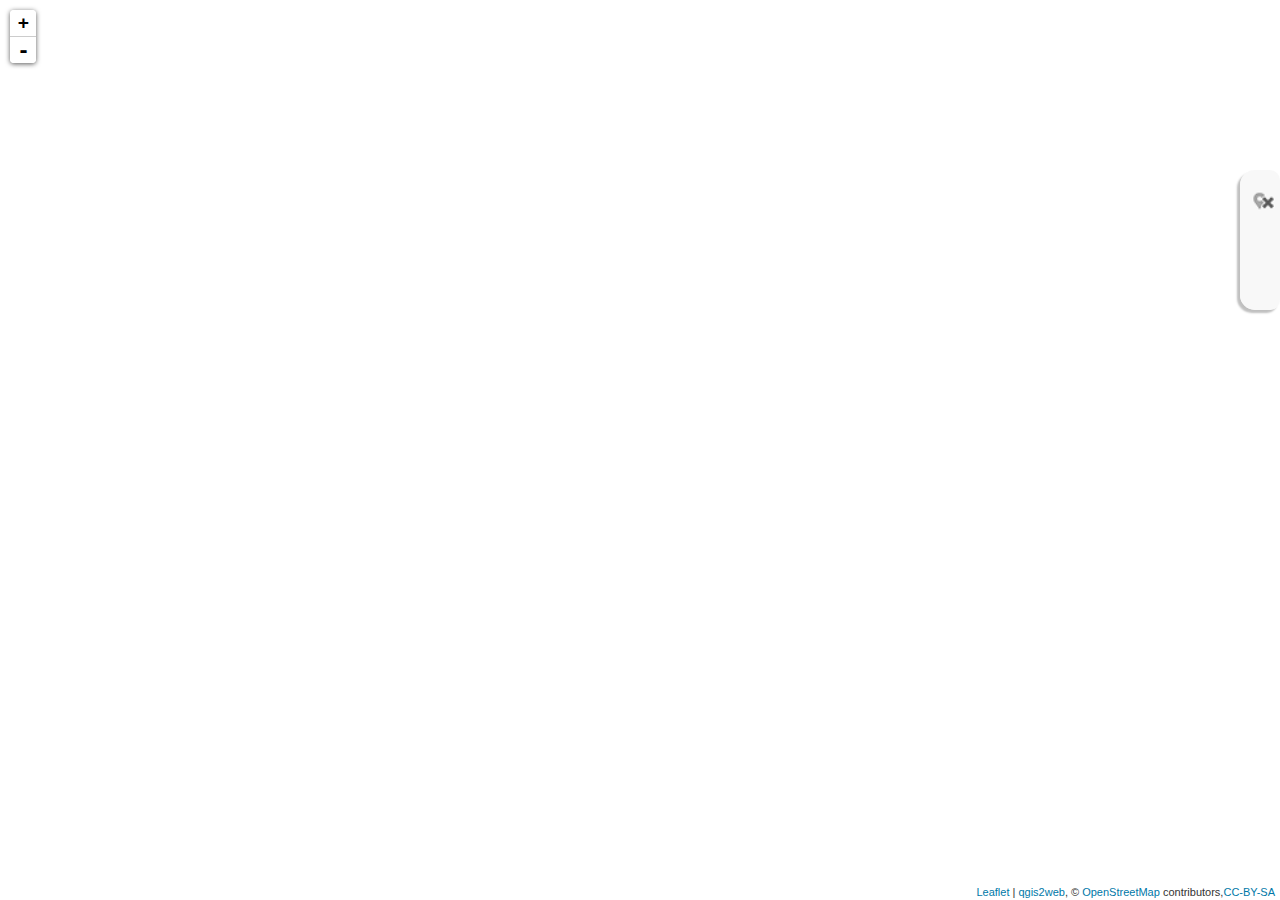
==== index.html @ 67e8fcd0 "First project files" ====
<!doctype html>
<html lang="en">
    <head>
        <meta charset="utf-8">
        <meta http-equiv="X-UA-Compatible" content="IE=edge">
        <meta name="viewport" content="initial-scale=1,user-scalable=no,maximum-scale=1,width=device-width">
        <meta name="mobile-web-app-capable" content="yes">
        <meta name="apple-mobile-web-app-capable" content="yes">
        <link rel="stylesheet" href="css/leaflet.css" />
        <link rel="stylesheet" type="text/css" href="css/qgis2web.css">
        <link rel="stylesheet" href="css/label.css" />
        <link rel="stylesheet" href="css/MarkerCluster.css" />
        <link rel="stylesheet" href="css/MarkerCluster.Default.css" />
        <link rel="stylesheet" href="http://k4r573n.github.io/leaflet-control-osm-geocoder/Control.OSMGeocoder.css" />
        <script src="js/leaflet.js"></script>
        <script src="js/OSMBuildings-Leaflet.js"></script>
        <script src="js/leaflet-hash.js"></script>
        <script src="js/label.js"></script>
        <script src="js/Autolinker.min.js"></script>
        <script src="http://k4r573n.github.io/leaflet-control-osm-geocoder/Control.OSMGeocoder.js"></script>
        <script src="js/leaflet.markercluster.js"></script>
        <style>
        html, body, #map {
            width: 100%;
            height: 100%;
            padding: 0;
            margin: 0;
        }
		
		.toolpanel{
			position:fixed;
			width:40px; 
			height: 140px; 
			right: 0px; 
			top: 170px;
			background-color: rgba(245,245,245, 0.75); 
			-moz-border-radius: 15px 10px 10px 15px;
			border-radius: 15px 10px 10px 15px; 
			text-align:center;
			box-shadow: rgba(0,0,0,.25) -3px 3px 2px 0;
		}
		
		.toolpanel ul {
			list-style: none;
			display: inline;
			position:relative;
			left: +10px;
		}
		
		img{
			width:23px;
		}

		.toolpanel .toolpanel_element {
			width: 23px; 
			height: 23px;
			border: 1px solid transparent;
			padding: 1px !important;
		} 

		.toolpanel .toolpanel_element:hover {
			background: #ddd;
			padding: 1px !important;
			border: 1px solid #ccc;
			right: 20px;
		}
        </style>
        <title></title>
    </head>
    <body>
        <div id="map">
        </div>
		<div class="toolpanel">
			<ul>
				<li id="addStartpoint" class="toolpanel_element"><a><img src="img/position.png"></a></li>
			</ul>
		</div>
        <script src="data/json_rolocalitatipunct0.js"></script>
        <script>
		var startLatitude=0.0, startLongitude=0.0;
		var geojsonLayer;
		var marker;
		
        L.ImageOverlay.include({
            getBounds: function () {
                return this._bounds;
            }
        });
        var map = L.map('map', {
            zoomControl:true, maxZoom:28, minZoom:1
        }).fitBounds([[45.7207636758,21.8295537761],[46.9872761191,25.0812428301]]);
        var hash = new L.Hash(map);
        map.attributionControl.addAttribution('<a href="https://github.com/tomchadwin/qgis2web" target="_blank">qgis2web</a>');
        var feature_group = new L.featureGroup([]);
        var bounds_group = new L.featureGroup([]);
        var raster_group = new L.LayerGroup([]);
        var basemap0 = L.tileLayer('http://{s}.tile.openstreetmap.org/{z}/{x}/{y}.png', {
            attribution: '&copy; <a href="http://openstreetmap.org">OpenStreetMap</a> contributors,<a href="http://creativecommons.org/licenses/by-sa/2.0/">CC-BY-SA</a>',
            maxZoom: 28
        });
        basemap0.addTo(map);
        var layerOrder = new Array();
        function stackLayers() {
            for (index = 0; index < layerOrder.length; index++) {
                map.removeLayer(layerOrder[index]);
                map.addLayer(layerOrder[index]);
            }
        }
        function restackLayers() {
            for (index = 0; index < layerOrder.length; index++) {
                layerOrder[index].bringToFront();
            }
        }
        layerControl = L.control.layers({},{},{collapsed:false});
        function pop_rolocalitatipunct0(feature, layer) {
            var popupContent = '<table><tr><th scope="row">natCode</th><td>' + (feature.properties['natCode'] !== null ? Autolinker.link(String(feature.properties['natCode'])) : '') + '</td></tr><tr><th scope="row">name</th><td>' + (feature.properties['name'] !== null ? Autolinker.link(String(feature.properties['name'])) : '') + '</td></tr><tr><th scope="row">countyId</th><td>' + (feature.properties['countyId'] !== null ? Autolinker.link(String(feature.properties['countyId'])) : '') + '</td></tr><tr><th scope="row">countyCode</th><td>' + (feature.properties['countyCode'] !== null ? Autolinker.link(String(feature.properties['countyCode'])) : '') + '</td></tr><tr><th scope="row">county</th><td>' + (feature.properties['county'] !== null ? Autolinker.link(String(feature.properties['county'])) : '') + '</td></tr><tr><th scope="row">countyMn</th><td>' + (feature.properties['countyMn'] !== null ? Autolinker.link(String(feature.properties['countyMn'])) : '') + '</td></tr><tr><th scope="row">regionId</th><td>' + (feature.properties['regionId'] !== null ? Autolinker.link(String(feature.properties['regionId'])) : '') + '</td></tr><tr><th scope="row">regionCode</th><td>' + (feature.properties['regionCode'] !== null ? Autolinker.link(String(feature.properties['regionCode'])) : '') + '</td></tr><tr><th scope="row">region</th><td>' + (feature.properties['region'] !== null ? Autolinker.link(String(feature.properties['region'])) : '') + '</td></tr><tr><th scope="row">pop2002</th><td>' + (feature.properties['pop2002'] !== null ? Autolinker.link(String(feature.properties['pop2002'])) : '') + '</td></tr><tr><th scope="row">rank</th><td>' + (feature.properties['rank'] !== null ? Autolinker.link(String(feature.properties['rank'])) : '') + '</td></tr><tr><th scope="row">type</th><td>' + (feature.properties['type'] !== null ? Autolinker.link(String(feature.properties['type'])) : '') + '</td></tr><tr><th scope="row">enviroType</th><td>' + (feature.properties['enviroType'] !== null ? Autolinker.link(String(feature.properties['enviroType'])) : '') + '</td></tr><tr><th scope="row">postalCode</th><td>' + (feature.properties['postalCode'] !== null ? Autolinker.link(String(feature.properties['postalCode'])) : '') + '</td></tr><tr><th scope="row">oldPostal</th><td>' + (feature.properties['oldPostal'] !== null ? Autolinker.link(String(feature.properties['oldPostal'])) : '') + '</td></tr><tr><th scope="row">sortCode</th><td>' + (feature.properties['sortCode'] !== null ? Autolinker.link(String(feature.properties['sortCode'])) : '') + '</td></tr><tr><th scope="row">supCode</th><td>' + (feature.properties['supCode'] !== null ? Autolinker.link(String(feature.properties['supCode'])) : '') + '</td></tr><tr><th scope="row">nameSup</th><td>' + (feature.properties['nameSup'] !== null ? Autolinker.link(String(feature.properties['nameSup'])) : '') + '</td></tr><tr><th scope="row">ghost</th><td>' + (feature.properties['ghost'] !== null ? Autolinker.link(String(feature.properties['ghost'])) : '') + '</tr><tr><th scope="row">Route: </th></td><td><button onclick="getRoute('+feature.geometry.coordinates[0]+','+feature.geometry.coordinates[1]+')">Route Me!</button></td></tr></table>';
            layer.bindPopup(popupContent);
        }
		
		function decodePolyline(str, precision) {
			var index = 0,
			lat = 0,
			lng = 0,
			coordinates = [],
			shift = 0,
			result = 0,
			byte = null,
			latitude_change,
			longitude_change,
			factor = Math.pow(10, precision || 5);

			// Coordinates have variable length when encoded, so just keep
			// track of whether we've hit the end of the string. In each
			// loop iteration, a single coordinate is decoded.
			while (index < str.length) {

				// Reset shift, result, and byte
				byte = null;
				shift = 0;
				result = 0;

				do {
					byte = str.charCodeAt(index++) - 63;
					result |= (byte & 0x1f) << shift;
					shift += 5;
				} while (byte >= 0x20);

				latitude_change = ((result & 1) ? ~(result >> 1) : (result >> 1));

				shift = result = 0;

				do {
					byte = str.charCodeAt(index++) - 63;
					result |= (byte & 0x1f) << shift;
					shift += 5;
				} while (byte >= 0x20);

				longitude_change = ((result & 1) ? ~(result >> 1) : (result >> 1));

				lat += latitude_change;
				lng += longitude_change;

				coordinates.push([lat / factor*0.1, lng / factor*0.1]);
			}

			return coordinates;
		};

		function polylineToGeoJSON(str, precision) {
			var coords = decodePolyline(str, precision);
			return {
				type: 'LineString',
				coordinates: flipped(coords)
			};
		};

		function flipped(coords) {
			var flipped = [];
			for (var i = 0; i < coords.length; i++) {
				flipped.push(coords[i].slice().reverse());
			}
			return flipped;
		}
		
		function onMapClick(e) {
			if (marker!=null){
				map.removeLayer(marker);
			};
			marker = new L.marker(e.latlng, {draggable:'true'});
			marker.on('dragend', function(event){
				marker = event.target;
				var position = marker.getLatLng();
				marker.setLatLng(new L.LatLng(position.lat, position.lng),{draggable:'true'});
				map.panTo(new L.LatLng(position.lat, position.lng));
			});
			startLatitude=e.latlng.lat;
			startLongitude=e.latlng.lng;
			map.addLayer(marker);
		};

		map.on('click', onMapClick);
		
		function getRoute(finishLongitude, finishLatitiude){
			if (startLatitude==0){
				alert('Please click on the map to set start position')
			}else{
				console.log(geojsonLayer);
				if (geojsonLayer!=null){
					map.removeLayer(geojsonLayer)
				};
				var requestURL='http://router.project-osrm.org/viaroute?loc='+startLatitude+','+startLongitude+'&loc='+finishLatitiude+','+finishLongitude+'&instructions=false';
				var xmlHttp = new XMLHttpRequest();
				xmlHttp.open( "GET", requestURL, false );
				xmlHttp.send( null );
				var parsedData = JSON.parse(xmlHttp.response);
				var geoJSON=polylineToGeoJSON(parsedData.route_geometry);
				alert(parsedData.route_summary.total_distance/1000);
				geojsonLayer=L.geoJson(geoJSON).addTo(map);
			}
		}

        function doStylerolocalitatipunct0() {
            return {
                radius: 2.2,
                fillColor: '#e31a1c',
                color: '#000000',
                weight: 2.4,
                opacity: 1.0,
                dashArray: '',
                lineCap: 'butt',
                lineJoin: 'miter',
                fillOpacity: 1.0
            }
        }
		
        function doPointToLayerrolocalitatipunct0(feature, latlng) {
            return L.marker(latlng)
        }
        var json_rolocalitatipunct0JSON = new L.geoJson(json_rolocalitatipunct0, {
            onEachFeature: pop_rolocalitatipunct0, 
            pointToLayer: doPointToLayerrolocalitatipunct0
            });
        var cluster_grouprolocalitatipunct0JSON = new L.MarkerClusterGroup({showCoverageOnHover: false});
        cluster_grouprolocalitatipunct0JSON.addLayer(json_rolocalitatipunct0JSON);

        layerOrder[layerOrder.length] = cluster_grouprolocalitatipunct0JSON;

        bounds_group.addLayer(json_rolocalitatipunct0JSON);
        cluster_grouprolocalitatipunct0JSON.addTo(map);
        raster_group.addTo(map);
        feature_group.addTo(map);
        var osmGeocoder = new L.Control.OSMGeocoder({
            collapsed: false,
            position: 'topright',
            text: 'Search',
        });
        osmGeocoder.addTo(map);
        map.locate({setView: true, maxZoom: 16});
        function onLocationFound(e) {
            var radius = e.accuracy / 2;
            L.marker(e.latlng).addTo(map)
            .bindPopup("You are within " + radius + " meters from this point")
            .openPopup();
            L.circle(e.latlng, radius).addTo(map);
        }
        map.on('locationfound', onLocationFound);
        L.control.scale({options: {position: 'bottomleft', maxWidth: 100, metric: true, imperial: false, updateWhenIdle: false}}).addTo(map);
        stackLayers();
        map.on('overlayadd', restackLayers);
        </script>
    </body>
</html>
---- css/leaflet.css ----
/* required styles */

.leaflet-map-pane,
.leaflet-tile,
.leaflet-marker-icon,
.leaflet-marker-shadow,
.leaflet-tile-pane,
.leaflet-tile-container,
.leaflet-overlay-pane,
.leaflet-shadow-pane,
.leaflet-marker-pane,
.leaflet-popup-pane,
.leaflet-overlay-pane svg,
.leaflet-zoom-box,
.leaflet-image-layer,
.leaflet-layer {
	position: absolute;
	left: 0;
	top: 0;
	}
.leaflet-container {
	overflow: hidden;
	-ms-touch-action: none;
	touch-action: none;
	}
.leaflet-tile,
.leaflet-marker-icon,
.leaflet-marker-shadow {
	-webkit-user-select: none;
	   -moz-user-select: none;
	        user-select: none;
	-webkit-user-drag: none;
	}
.leaflet-marker-icon,
.leaflet-marker-shadow {
	display: block;
	}
/* map is broken in FF if you have max-width: 100% on tiles */
.leaflet-container img {
	max-width: none !important;
	}
/* stupid Android 2 doesn't understand "max-width: none" properly */
.leaflet-container img.leaflet-image-layer {
	max-width: 15000px !important;
	}
.leaflet-tile {
	filter: inherit;
	visibility: hidden;
	}
.leaflet-tile-loaded {
	visibility: inherit;
	}
.leaflet-zoom-box {
	width: 0;
	height: 0;
	}
/* workaround for https://bugzilla.mozilla.org/show_bug.cgi?id=888319 */
.leaflet-overlay-pane svg {
	-moz-user-select: none;
	}

.leaflet-tile-pane    { z-index: 2; }
.leaflet-objects-pane { z-index: 3; }
.leaflet-overlay-pane { z-index: 4; }
.leaflet-shadow-pane  { z-index: 5; }
.leaflet-marker-pane  { z-index: 6; }
.leaflet-popup-pane   { z-index: 7; }

.leaflet-vml-shape {
	width: 1px;
	height: 1px;
	}
.lvml {
	behavior: url(#default#VML);
	display: inline-block;
	position: absolute;
	}


/* control positioning */

.leaflet-control {
	position: relative;
	z-index: 7;
	pointer-events: auto;
	}
.leaflet-top,
.leaflet-bottom {
	position: absolute;
	z-index: 1000;
	pointer-events: none;
	}
.leaflet-top {
	top: 0;
	}
.leaflet-right {
	right: 0;
	}
.leaflet-bottom {
	bottom: 0;
	}
.leaflet-left {
	left: 0;
	}
.leaflet-control {
	float: left;
	clear: both;
	}
.leaflet-right .leaflet-control {
	float: right;
	}
.leaflet-top .leaflet-control {
	margin-top: 10px;
	}
.leaflet-bottom .leaflet-control {
	margin-bottom: 10px;
	}
.leaflet-left .leaflet-control {
	margin-left: 10px;
	}
.leaflet-right .leaflet-control {
	margin-right: 10px;
	}


/* zoom and fade animations */

.leaflet-fade-anim .leaflet-tile,
.leaflet-fade-anim .leaflet-popup {
	opacity: 0;
	-webkit-transition: opacity 0.2s linear;
	   -moz-transition: opacity 0.2s linear;
	     -o-transition: opacity 0.2s linear;
	        transition: opacity 0.2s linear;
	}
.leaflet-fade-anim .leaflet-tile-loaded,
.leaflet-fade-anim .leaflet-map-pane .leaflet-popup {
	opacity: 1;
	}

.leaflet-zoom-anim .leaflet-zoom-animated {
	-webkit-transition: -webkit-transform 0.25s cubic-bezier(0,0,0.25,1);
	   -moz-transition:    -moz-transform 0.25s cubic-bezier(0,0,0.25,1);
	     -o-transition:      -o-transform 0.25s cubic-bezier(0,0,0.25,1);
	        transition:         transform 0.25s cubic-bezier(0,0,0.25,1);
	}
.leaflet-zoom-anim .leaflet-tile,
.leaflet-pan-anim .leaflet-tile,
.leaflet-touching .leaflet-zoom-animated {
	-webkit-transition: none;
	   -moz-transition: none;
	     -o-transition: none;
	        transition: none;
	}

.leaflet-zoom-anim .leaflet-zoom-hide {
	visibility: hidden;
	}


/* cursors */

.leaflet-clickable {
	cursor: pointer;
	}
.leaflet-container {
	cursor: -webkit-grab;
	cursor:    -moz-grab;
	}
.leaflet-popup-pane,
.leaflet-control {
	cursor: auto;
	}
.leaflet-dragging .leaflet-container,
.leaflet-dragging .leaflet-clickable {
	cursor: move;
	cursor: -webkit-grabbing;
	cursor:    -moz-grabbing;
	}


/* visual tweaks */

.leaflet-container {
	background: #ddd;
	outline: 0;
	}
.leaflet-container a {
	color: #0078A8;
	}
.leaflet-container a.leaflet-active {
	outline: 2px solid orange;
	}
.leaflet-zoom-box {
	border: 2px dotted #38f;
	background: rgba(255,255,255,0.5);
	}


/* general typography */
.leaflet-container {
	font: 12px/1.5 "Helvetica Neue", Arial, Helvetica, sans-serif;
	}


/* general toolbar styles */

.leaflet-bar {
	box-shadow: 0 1px 5px rgba(0,0,0,0.65);
	border-radius: 4px;
	}
.leaflet-bar a,
.leaflet-bar a:hover {
	background-color: #fff;
	border-bottom: 1px solid #ccc;
	width: 26px;
	height: 26px;
	line-height: 26px;
	display: block;
	text-align: center;
	text-decoration: none;
	color: black;
	}
.leaflet-bar a,
.leaflet-control-layers-toggle {
	background-position: 50% 50%;
	background-repeat: no-repeat;
	display: block;
	}
.leaflet-bar a:hover {
	background-color: #f4f4f4;
	}
.leaflet-bar a:first-child {
	border-top-left-radius: 4px;
	border-top-right-radius: 4px;
	}
.leaflet-bar a:last-child {
	border-bottom-left-radius: 4px;
	border-bottom-right-radius: 4px;
	border-bottom: none;
	}
.leaflet-bar a.leaflet-disabled {
	cursor: default;
	background-color: #f4f4f4;
	color: #bbb;
	}

.leaflet-touch .leaflet-bar a {
	width: 30px;
	height: 30px;
	line-height: 30px;
	}


/* zoom control */

.leaflet-control-zoom-in,
.leaflet-control-zoom-out {
	font: bold 18px 'Lucida Console', Monaco, monospace;
	text-indent: 1px;
	}
.leaflet-control-zoom-out {
	font-size: 20px;
	}

.leaflet-touch .leaflet-control-zoom-in {
	font-size: 22px;
	}
.leaflet-touch .leaflet-control-zoom-out {
	font-size: 24px;
	}


/* layers control */

.leaflet-control-layers {
	box-shadow: 0 1px 5px rgba(0,0,0,0.4);
	background: #fff;
	border-radius: 5px;
	}
.leaflet-control-layers-toggle {
	background-image: url(images/layers.png);
	width: 36px;
	height: 36px;
	}
.leaflet-retina .leaflet-control-layers-toggle {
	background-image: url(images/layers-2x.png);
	background-size: 26px 26px;
	}
.leaflet-touch .leaflet-control-layers-toggle {
	width: 44px;
	height: 44px;
	}
.leaflet-control-layers .leaflet-control-layers-list,
.leaflet-control-layers-expanded .leaflet-control-layers-toggle {
	display: none;
	}
.leaflet-control-layers-expanded .leaflet-control-layers-list {
	display: block;
	position: relative;
	}
.leaflet-control-layers-expanded {
	padding: 6px 10px 6px 6px;
	color: #333;
	background: #fff;
	}
.leaflet-control-layers-selector {
	margin-top: 2px;
	position: relative;
	top: 1px;
	}
.leaflet-control-layers label {
	display: block;
	}
.leaflet-control-layers-separator {
	height: 0;
	border-top: 1px solid #ddd;
	margin: 5px -10px 5px -6px;
	}


/* attribution and scale controls */

.leaflet-container .leaflet-control-attribution {
	background: #fff;
	background: rgba(255, 255, 255, 0.7);
	margin: 0;
	}
.leaflet-control-attribution,
.leaflet-control-scale-line {
	padding: 0 5px;
	color: #333;
	}
.leaflet-control-attribution a {
	text-decoration: none;
	}
.leaflet-control-attribution a:hover {
	text-decoration: underline;
	}
.leaflet-container .leaflet-control-attribution,
.leaflet-container .leaflet-control-scale {
	font-size: 11px;
	}
.leaflet-left .leaflet-control-scale {
	margin-left: 5px;
	}
.leaflet-bottom .leaflet-control-scale {
	margin-bottom: 5px;
	}
.leaflet-control-scale-line {
	border: 2px solid #777;
	border-top: none;
	line-height: 1.1;
	padding: 2px 5px 1px;
	font-size: 11px;
	white-space: nowrap;
	overflow: hidden;
	-moz-box-sizing: content-box;
	     box-sizing: content-box;

	background: #fff;
	background: rgba(255, 255, 255, 0.5);
	}
.leaflet-control-scale-line:not(:first-child) {
	border-top: 2px solid #777;
	border-bottom: none;
	margin-top: -2px;
	}
.leaflet-control-scale-line:not(:first-child):not(:last-child) {
	border-bottom: 2px solid #777;
	}

.leaflet-touch .leaflet-control-attribution,
.leaflet-touch .leaflet-control-layers,
.leaflet-touch .leaflet-bar {
	box-shadow: none;
	}
.leaflet-touch .leaflet-control-layers,
.leaflet-touch .leaflet-bar {
	border: 2px solid rgba(0,0,0,0.2);
	background-clip: padding-box;
	}


/* popup */

.leaflet-popup {
	position: absolute;
	text-align: center;
	}
.leaflet-popup-content-wrapper {
	padding: 1px;
	text-align: left;
	border-radius: 12px;
	}
.leaflet-popup-content {
	margin: 13px 19px;
	line-height: 1.4;
	}
.leaflet-popup-content p {
	margin: 18px 0;
	}
.leaflet-popup-tip-container {
	margin: 0 auto;
	width: 40px;
	height: 20px;
	position: relative;
	overflow: hidden;
	}
.leaflet-popup-tip {
	width: 17px;
	height: 17px;
	padding: 1px;

	margin: -10px auto 0;

	-webkit-transform: rotate(45deg);
	   -moz-transform: rotate(45deg);
	    -ms-transform: rotate(45deg);
	     -o-transform: rotate(45deg);
	        transform: rotate(45deg);
	}
.leaflet-popup-content-wrapper,
.leaflet-popup-tip {
	background: white;

	box-shadow: 0 3px 14px rgba(0,0,0,0.4);
	}
.leaflet-container a.leaflet-popup-close-button {
	position: absolute;
	top: 0;
	right: 0;
	padding: 4px 4px 0 0;
	text-align: center;
	width: 18px;
	height: 14px;
	font: 16px/14px Tahoma, Verdana, sans-serif;
	color: #c3c3c3;
	text-decoration: none;
	font-weight: bold;
	background: transparent;
	}
.leaflet-container a.leaflet-popup-close-button:hover {
	color: #999;
	}
.leaflet-popup-scrolled {
	overflow: auto;
	border-bottom: 1px solid #ddd;
	border-top: 1px solid #ddd;
	}

.leaflet-oldie .leaflet-popup-content-wrapper {
	zoom: 1;
	}
.leaflet-oldie .leaflet-popup-tip {
	width: 24px;
	margin: 0 auto;

	-ms-filter: "progid:DXImageTransform.Microsoft.Matrix(M11=0.70710678, M12=0.70710678, M21=-0.70710678, M22=0.70710678)";
	filter: progid:DXImageTransform.Microsoft.Matrix(M11=0.70710678, M12=0.70710678, M21=-0.70710678, M22=0.70710678);
	}
.leaflet-oldie .leaflet-popup-tip-container {
	margin-top: -1px;
	}

.leaflet-oldie .leaflet-control-zoom,
.leaflet-oldie .leaflet-control-layers,
.leaflet-oldie .leaflet-popup-content-wrapper,
.leaflet-oldie .leaflet-popup-tip {
	border: 1px solid #999;
	}


/* div icon */

.leaflet-div-icon {
	background: #fff;
	border: 1px solid #666;
	}
---- css/qgis2web.css ----
#map {
    background-color: #ffffff
}
th {
    text-align: left;
    vertical-align: top;
}
.info {
    padding: 6px 8px;
    font: 14px/16px Arial, Helvetica, sans-serif;
    background: white;
    background: rgba(255,255,255,0.8);
    box-shadow: 0 0 15px rgba(0,0,0,0.2);
    border-radius: 5px;
}
.info h2 {
    margin: 0 0 5px;
    color: #777;
}
.leaflet-container {
    background: #fff;
}
---- css/label.css ----
.leaflet-label {
	/*background: rgb(235, 235, 235);
	background: rgba(235, 235, 235, 0.81);*/
	background-clip: padding-box;
	border-color: #777;
	border-color: rgba(0,0,0,0);
	border-radius: 4px;
	border-style: solid;
	border-width: 4px;
	color: #111;
	display: block;
	font: 10px/18px "Helvetica Neue", Arial, Helvetica, sans-serif;
	padding: 1px 1px;
	position: absolute;
	-webkit-user-select: none;
	   -moz-user-select: none;
	    -ms-user-select: none;
	        user-select: none;
	pointer-events: none;
	white-space: nowrap;
	z-index: 0;
}

.leaflet-label.leaflet-clickable {
	cursor: pointer;
}

.leaflet-label:before,
.leaflet-label:after {
	border-top: 6px solid transparent;
	border-bottom: 6px solid transparent;
	content: none;
	position: absolute;
	top: 5px;
}

.leaflet-label:before {
	border-right: 6px solid black;
	border-right-color: inherit;
	left: -10px;
}

.leaflet-label:after {
	border-left: 6px solid black;
	border-left-color: inherit;
	right: -10px;
}

.leaflet-label-right:before,
.leaflet-label-left:after {
	content: "";
}
---- css/MarkerCluster.css ----
.leaflet-cluster-anim .leaflet-marker-icon, .leaflet-cluster-anim .leaflet-marker-shadow {
	-webkit-transition: -webkit-transform 0.3s ease-out, opacity 0.3s ease-in;
	-moz-transition: -moz-transform 0.3s ease-out, opacity 0.3s ease-in;
	-o-transition: -o-transform 0.3s ease-out, opacity 0.3s ease-in;
	transition: transform 0.3s ease-out, opacity 0.3s ease-in;
	}
---- css/MarkerCluster.Default.css ----
.marker-cluster-small {
	background-color: rgba(181, 226, 140, 0.6);
	}
.marker-cluster-small div {
	background-color: rgba(110, 204, 57, 0.6);
	}

.marker-cluster-medium {
	background-color: rgba(241, 211, 87, 0.6);
	}
.marker-cluster-medium div {
	background-color: rgba(240, 194, 12, 0.6);
	}

.marker-cluster-large {
	background-color: rgba(253, 156, 115, 0.6);
	}
.marker-cluster-large div {
	background-color: rgba(241, 128, 23, 0.6);
	}

	/* IE 6-8 fallback colors */
.leaflet-oldie .marker-cluster-small {
	background-color: rgb(181, 226, 140);
	}
.leaflet-oldie .marker-cluster-small div {
	background-color: rgb(110, 204, 57);
	}

.leaflet-oldie .marker-cluster-medium {
	background-color: rgb(241, 211, 87);
	}
.leaflet-oldie .marker-cluster-medium div {
	background-color: rgb(240, 194, 12);
	}

.leaflet-oldie .marker-cluster-large {
	background-color: rgb(253, 156, 115);
	}
.leaflet-oldie .marker-cluster-large div {
	background-color: rgb(241, 128, 23);
}

.marker-cluster {
	background-clip: padding-box;
	border-radius: 20px;
	}
.marker-cluster div {
	width: 30px;
	height: 30px;
	margin-left: 5px;
	margin-top: 5px;

	text-align: center;
	border-radius: 15px;
	font: 12px "Helvetica Neue", Arial, Helvetica, sans-serif;
	}
.marker-cluster span {
	line-height: 30px;
	}
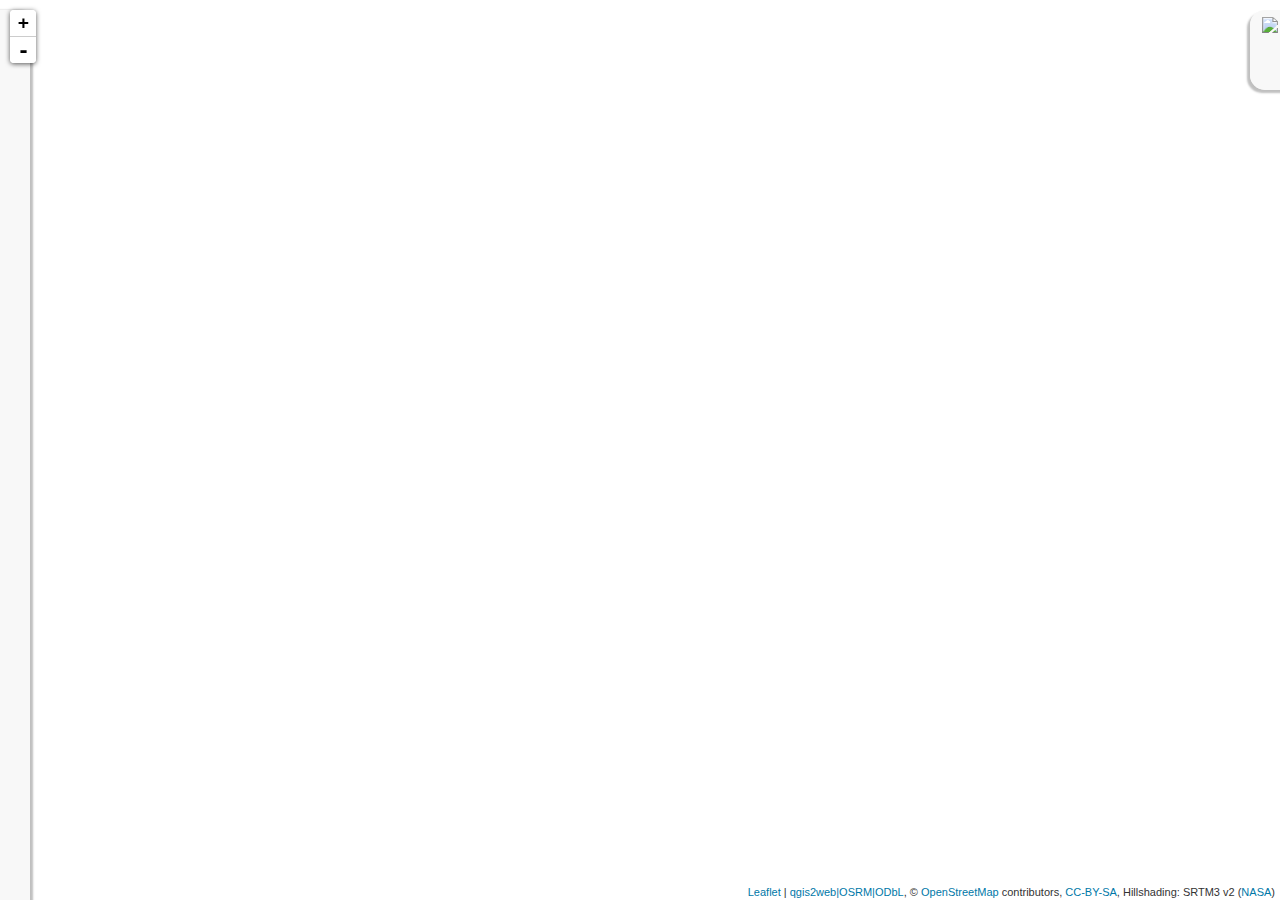
==== commit 90e4d47b: "Event panel and geocoder" ====
--- a/index.html
+++ b/index.html
@@ -11,75 +11,43 @@
         <link rel="stylesheet" href="css/label.css" />
         <link rel="stylesheet" href="css/MarkerCluster.css" />
         <link rel="stylesheet" href="css/MarkerCluster.Default.css" />
-        <link rel="stylesheet" href="http://k4r573n.github.io/leaflet-control-osm-geocoder/Control.OSMGeocoder.css" />
+		<link rel="stylesheet" href="css/Leaflet.vector-markers.css">
+		<link rel="stylesheet" href="css/map.css">		
+		<link rel="stylesheet" href="https://maxcdn.bootstrapcdn.com/font-awesome/4.6.1/css/font-awesome.min.css">
+        <!-- <link rel="stylesheet" href="http://k4r573n.github.io/leaflet-control-osm-geocoder/Control.OSMGeocoder.css" /> -->
         <script src="js/leaflet.js"></script>
         <script src="js/OSMBuildings-Leaflet.js"></script>
         <script src="js/leaflet-hash.js"></script>
         <script src="js/label.js"></script>
         <script src="js/Autolinker.min.js"></script>
-        <script src="http://k4r573n.github.io/leaflet-control-osm-geocoder/Control.OSMGeocoder.js"></script>
+        <script src="js/Control.OSMGeocoder.js"></script>
         <script src="js/leaflet.markercluster.js"></script>
+		<script src="js/leaflet.vector-markers.js"></script>
+		<script src="http://ajax.googleapis.com/ajax/libs/jquery/1.7.1/jquery.min.js" type="text/javascript"></script>
+		<script src="http://code.jquery.com/ui/1.8.18/jquery-ui.min.js" type="text/javascript"></script>	
+		<link rel="stylesheet" href="http://code.jquery.com/ui/1.8.18/themes/base/jquery-ui.css" type="text/css" media="all" />
+		<script src="js/jquery-ui-messageBox.js"></script>
+		
         <style>
-        html, body, #map {
-            width: 100%;
-            height: 100%;
-            padding: 0;
-            margin: 0;
-        }
-		
-		.toolpanel{
-			position:fixed;
-			width:40px; 
-			height: 140px; 
-			right: 0px; 
-			top: 170px;
-			background-color: rgba(245,245,245, 0.75); 
-			-moz-border-radius: 15px 10px 10px 15px;
-			border-radius: 15px 10px 10px 15px; 
-			text-align:center;
-			box-shadow: rgba(0,0,0,.25) -3px 3px 2px 0;
-		}
-		
-		.toolpanel ul {
-			list-style: none;
-			display: inline;
-			position:relative;
-			left: +10px;
-		}
-		
-		img{
-			width:23px;
-		}
-
-		.toolpanel .toolpanel_element {
-			width: 23px; 
-			height: 23px;
-			border: 1px solid transparent;
-			padding: 1px !important;
-		} 
-
-		.toolpanel .toolpanel_element:hover {
-			background: #ddd;
-			padding: 1px !important;
-			border: 1px solid #ccc;
-			right: 20px;
-		}
+
         </style>
         <title></title>
     </head>
     <body>
-        <div id="map">
-        </div>
-		<div class="toolpanel">
-			<ul>
-				<li id="addStartpoint" class="toolpanel_element"><a><img src="img/position.png"></a></li>
-			</ul>
+        <div id="map"></div>
+		<div class="search_panel" id="search_panel">
+			<a href="javascript:void(0);" id="search_slider" class="search_slider show"><img src="img/Search.png"></a>
+			<p id="developer_text" class="developer_text"></p>
+			<input href="javascript:void(0);" class="search_event" id="search_event">
+			<br>
 		</div>
+		<div class="event_panel" id="event_panel">
         <script src="data/json_rolocalitatipunct0.js"></script>
         <script>
 		var startLatitude=0.0, startLongitude=0.0;
 		var geojsonLayer;
 		var marker;
+		var eventPaneOpen=false;
 		
         L.ImageOverlay.include({
             getBounds: function () {
@@ -90,15 +58,32 @@
             zoomControl:true, maxZoom:28, minZoom:1
         }).fitBounds([[45.7207636758,21.8295537761],[46.9872761191,25.0812428301]]);
         var hash = new L.Hash(map);
-        map.attributionControl.addAttribution('<a href="https://github.com/tomchadwin/qgis2web" target="_blank">qgis2web</a>');
+        map.attributionControl.addAttribution('<a href="https://github.com/tomchadwin/qgis2web" target="_blank">qgis2web</a><a>|</a><a href="http://project-osrm.org/" target="_blank">OSRM</a><a>|</a><a href="http://opendatacommons.org/licenses/odbl/" target="_blank">ODbL</a>');
         var feature_group = new L.featureGroup([]);
         var bounds_group = new L.featureGroup([]);
         var raster_group = new L.LayerGroup([]);
-        var basemap0 = L.tileLayer('http://{s}.tile.openstreetmap.org/{z}/{x}/{y}.png', {
+        /*var basemap0 = L.tileLayer('http://{s}.tile.openstreetmap.org/{z}/{x}/{y}.png', {
             attribution: '&copy; <a href="http://openstreetmap.org">OpenStreetMap</a> contributors,<a href="http://creativecommons.org/licenses/by-sa/2.0/">CC-BY-SA</a>',
+            maxZoom: 28
+        });*/
+		//Stamen basemap
+		/*var basemap0 = L.tileLayer('http://a.tile.stamen.com/toner/{z}/{x}/{y}.png', {
+            attribution: 'Map tiles by <a href="http://stamen.com">Stamen Design</a>,<a href="http://creativecommons.org/licenses/by/3.0">CC BY 3.0</a> &mdash; Mapdata: &copy; <a href="http://openstreetmap.org">OpenStreetMap</a>contributors,<a href="http://creativecommons.org/licenses/by-sa/2.0/">CC-BY-SA</a>',
+            maxZoom: 28
+        });*/
+		//OSM black and white basemap
+		var basemap0 = L.tileLayer('http://{s}.www.toolserver.org/tiles/bw-mapnik/{z}/{x}/{y}.png', {
+            attribution: '&copy; <a href="http://openstreetmap.org">OpenStreetMap</a> contributors, <a href="http://creativecommons.org/licenses/by-sa/2.0/">CC-BY-SA</a>',
             maxZoom: 28
         });
         basemap0.addTo(map);
+		
+		//The hillshade overlay
+		var hillUrl = 'http://{s}.tiles.wmflabs.org/hillshading/{z}/{x}/{y}.png';
+		var hillAttribution = 'Hillshading: SRTM3 v2 (<a href="http://www2.jpl.nasa.gov/srtm/">NASA</a>)';
+		var hill = new L.TileLayer(hillUrl, {minZoom: 10, maxZoom: 17, attribution: hillAttribution});
+		map.addLayer(hill);
+		
         var layerOrder = new Array();
         function stackLayers() {
             for (index = 0; index < layerOrder.length; index++) {
@@ -113,7 +98,7 @@
         }
         layerControl = L.control.layers({},{},{collapsed:false});
         function pop_rolocalitatipunct0(feature, layer) {
-            var popupContent = '<table><tr><th scope="row">natCode</th><td>' + (feature.properties['natCode'] !== null ? Autolinker.link(String(feature.properties['natCode'])) : '') + '</td></tr><tr><th scope="row">name</th><td>' + (feature.properties['name'] !== null ? Autolinker.link(String(feature.properties['name'])) : '') + '</td></tr><tr><th scope="row">countyId</th><td>' + (feature.properties['countyId'] !== null ? Autolinker.link(String(feature.properties['countyId'])) : '') + '</td></tr><tr><th scope="row">countyCode</th><td>' + (feature.properties['countyCode'] !== null ? Autolinker.link(String(feature.properties['countyCode'])) : '') + '</td></tr><tr><th scope="row">county</th><td>' + (feature.properties['county'] !== null ? Autolinker.link(String(feature.properties['county'])) : '') + '</td></tr><tr><th scope="row">countyMn</th><td>' + (feature.properties['countyMn'] !== null ? Autolinker.link(String(feature.properties['countyMn'])) : '') + '</td></tr><tr><th scope="row">regionId</th><td>' + (feature.properties['regionId'] !== null ? Autolinker.link(String(feature.properties['regionId'])) : '') + '</td></tr><tr><th scope="row">regionCode</th><td>' + (feature.properties['regionCode'] !== null ? Autolinker.link(String(feature.properties['regionCode'])) : '') + '</td></tr><tr><th scope="row">region</th><td>' + (feature.properties['region'] !== null ? Autolinker.link(String(feature.properties['region'])) : '') + '</td></tr><tr><th scope="row">pop2002</th><td>' + (feature.properties['pop2002'] !== null ? Autolinker.link(String(feature.properties['pop2002'])) : '') + '</td></tr><tr><th scope="row">rank</th><td>' + (feature.properties['rank'] !== null ? Autolinker.link(String(feature.properties['rank'])) : '') + '</td></tr><tr><th scope="row">type</th><td>' + (feature.properties['type'] !== null ? Autolinker.link(String(feature.properties['type'])) : '') + '</td></tr><tr><th scope="row">enviroType</th><td>' + (feature.properties['enviroType'] !== null ? Autolinker.link(String(feature.properties['enviroType'])) : '') + '</td></tr><tr><th scope="row">postalCode</th><td>' + (feature.properties['postalCode'] !== null ? Autolinker.link(String(feature.properties['postalCode'])) : '') + '</td></tr><tr><th scope="row">oldPostal</th><td>' + (feature.properties['oldPostal'] !== null ? Autolinker.link(String(feature.properties['oldPostal'])) : '') + '</td></tr><tr><th scope="row">sortCode</th><td>' + (feature.properties['sortCode'] !== null ? Autolinker.link(String(feature.properties['sortCode'])) : '') + '</td></tr><tr><th scope="row">supCode</th><td>' + (feature.properties['supCode'] !== null ? Autolinker.link(String(feature.properties['supCode'])) : '') + '</td></tr><tr><th scope="row">nameSup</th><td>' + (feature.properties['nameSup'] !== null ? Autolinker.link(String(feature.properties['nameSup'])) : '') + '</td></tr><tr><th scope="row">ghost</th><td>' + (feature.properties['ghost'] !== null ? Autolinker.link(String(feature.properties['ghost'])) : '') + '</tr><tr><th scope="row">Route: </th></td><td><button onclick="getRoute('+feature.geometry.coordinates[0]+','+feature.geometry.coordinates[1]+')">Route Me!</button></td></tr></table>';
+            var popupContent = '<table><tr><th scope="row">natCode</th><td>' + (feature.properties['natCode'] !== null ? Autolinker.link(String(feature.properties['natCode'])) : '') + '</td></tr><tr><th scope="row">name</th><td>' + (feature.properties['name'] !== null ? Autolinker.link(String(feature.properties['name'])) : '') + '</td></tr><tr><th scope="row">countyId</th><td>' + (feature.properties['countyId'] !== null ? Autolinker.link(String(feature.properties['countyId'])) : '') + '</td></tr><tr><th scope="row">countyCode</th><td>' + (feature.properties['countyCode'] !== null ? Autolinker.link(String(feature.properties['countyCode'])) : '') + '</td></tr><tr><th scope="row">county</th><td>' + (feature.properties['county'] !== null ? Autolinker.link(String(feature.properties['county'])) : '') + '</td></tr><tr><th scope="row">countyMn</th><td>' + (feature.properties['countyMn'] !== null ? Autolinker.link(String(feature.properties['countyMn'])) : '') + '</td></tr><tr><th scope="row">regionId</th><td>' + (feature.properties['regionId'] !== null ? Autolinker.link(String(feature.properties['regionId'])) : '') + '</td></tr><tr><th scope="row">regionCode</th><td>' + (feature.properties['regionCode'] !== null ? Autolinker.link(String(feature.properties['regionCode'])) : '') + '</td></tr><tr><th scope="row">region</th><td>' + (feature.properties['region'] !== null ? Autolinker.link(String(feature.properties['region'])) : '') + '</td></tr><tr><th scope="row">pop2002</th><td>' + (feature.properties['pop2002'] !== null ? Autolinker.link(String(feature.properties['pop2002'])) : '') + '</td></tr><tr><th scope="row">rank</th><td>' + (feature.properties['rank'] !== null ? Autolinker.link(String(feature.properties['rank'])) : '') + '</td></tr><tr><th scope="row">type</th><td>' + (feature.properties['type'] !== null ? Autolinker.link(String(feature.properties['type'])) : '') + '</td></tr><tr><th scope="row">enviroType</th><td>' + (feature.properties['enviroType'] !== null ? Autolinker.link(String(feature.properties['enviroType'])) : '') + '</td></tr><tr><th scope="row">postalCode</th><td>' + (feature.properties['postalCode'] !== null ? Autolinker.link(String(feature.properties['postalCode'])) : '') + '</td></tr><tr><th scope="row">oldPostal</th><td>' + (feature.properties['oldPostal'] !== null ? Autolinker.link(String(feature.properties['oldPostal'])) : '') + '</td></tr><tr><th scope="row">sortCode</th><td>' + (feature.properties['sortCode'] !== null ? Autolinker.link(String(feature.properties['sortCode'])) : '') + '</td></tr><tr><th scope="row">supCode</th><td>' + (feature.properties['supCode'] !== null ? Autolinker.link(String(feature.properties['supCode'])) : '') + '</td></tr><tr><th scope="row">nameSup</th><td>' + (feature.properties['nameSup'] !== null ? Autolinker.link(String(feature.properties['nameSup'])) : '') + '</td></tr><tr><th scope="row">ghost</th><td>' + (feature.properties['ghost'] !== null ? Autolinker.link(String(feature.properties['ghost'])) : '') + '</tr><tr><th scope="row">Route: </th></td><td><button onclick="getRoute('+feature.geometry.coordinates[0]+','+feature.geometry.coordinates[1]+')">Route Me!</button></td></tr></table></tr><tr><th scope="row">Evenimentul: </th></td><td><button onclick="getEventInPane()">Despre eveniment in detalii!</button></td></tr></table>';
             layer.bindPopup(popupContent);
         }
 		
@@ -182,11 +167,21 @@
 			return flipped;
 		}
 		
+		//Setare stil pentru start marker
+		var startIconMarker = L.VectorMarkers.icon({
+			iconSize:     [10, 20], // size of the icon
+			shadowSize:   [10, 20],
+			icon: 'home',
+			prefix: 'fa',
+			markerColor: '#89e200', 
+			iconColor: '#eee8d5'
+		});
+		
 		function onMapClick(e) {
 			if (marker!=null){
 				map.removeLayer(marker);
 			};
-			marker = new L.marker(e.latlng, {draggable:'true'});
+			marker = new L.marker(e.latlng, {draggable:'true', icon: startIconMarker});
 			marker.on('dragend', function(event){
 				marker = event.target;
 				var position = marker.getLatLng();
@@ -200,11 +195,22 @@
 
 		map.on('click', onMapClick);
 		
+		function toTimeString(inTime){		
+			var hours=Math.floor(inTime/3600);
+			var minutes=Math.floor((inTime-hours*3600)/60);
+			var seconds=inTime-hours*3600-minutes*60;			
+			return hours+' h, '+minutes+' m, '+seconds+' s';		
+		}
+		
 		function getRoute(finishLongitude, finishLatitiude){
 			if (startLatitude==0){
-				alert('Please click on the map to set start position')
+				$.showMessageBox({
+					content:'Marcati loactia de pornire',
+					title:'Locatia de pornire',
+					type: 'warning',
+					CloseButtonText:'Inchide'
+				});
 			}else{
-				console.log(geojsonLayer);
 				if (geojsonLayer!=null){
 					map.removeLayer(geojsonLayer)
 				};
@@ -214,8 +220,42 @@
 				xmlHttp.send( null );
 				var parsedData = JSON.parse(xmlHttp.response);
 				var geoJSON=polylineToGeoJSON(parsedData.route_geometry);
-				alert(parsedData.route_summary.total_distance/1000);
+				console.log(parsedData.route_summary);
+				$.showMessageBox({
+					content:'Distanta: '+parsedData.route_summary.total_distance/1000+' km <br> Timp: '+ toTimeString(parsedData.route_summary.total_time),
+					title:'Traseul',
+					CloseButtonText:'Inchide'
+				});
 				geojsonLayer=L.geoJson(geoJSON).addTo(map);
+			}
+		}
+		
+		function slideEventPane(){
+			var anchor = this;
+			var removeClass = "hide";
+			var addClass = "show";
+			var diff = "+=470";
+			var arrows = new Image(); 
+			arrows.src="img/Search.png"
+			arrows.width=23;
+			if($(anchor).hasClass("show")){
+				diff = "-=470";
+				removeClass = "show";
+				addClass="hide";
+				arrows.src="img/Search_close.png"
+			}
+			$( ".event_panel" ).animate({
+				left: diff
+				}, 700, function() {
+				// Animation complete.
+					$(anchor).html(arrows).removeClass(removeClass).addClass(addClass);
+				});     
+		}
+		
+		function getEventInPane(){
+			if (!eventPaneOpen){
+				slideEventPane();
+				eventPaneOpen=true;
 			}
 		}
 
@@ -236,6 +276,7 @@
         function doPointToLayerrolocalitatipunct0(feature, latlng) {
             return L.marker(latlng)
         }
+		
         var json_rolocalitatipunct0JSON = new L.geoJson(json_rolocalitatipunct0, {
             onEachFeature: pop_rolocalitatipunct0, 
             pointToLayer: doPointToLayerrolocalitatipunct0
@@ -249,6 +290,7 @@
         cluster_grouprolocalitatipunct0JSON.addTo(map);
         raster_group.addTo(map);
         feature_group.addTo(map);
+		
         var osmGeocoder = new L.Control.OSMGeocoder({
             collapsed: false,
             position: 'topright',
@@ -256,6 +298,7 @@
         });
         osmGeocoder.addTo(map);
         map.locate({setView: true, maxZoom: 16});
+		
         function onLocationFound(e) {
             var radius = e.accuracy / 2;
             L.marker(e.latlng).addTo(map)
@@ -263,10 +306,36 @@
             .openPopup();
             L.circle(e.latlng, radius).addTo(map);
         }
+		
         map.on('locationfound', onLocationFound);
         L.control.scale({options: {position: 'bottomleft', maxWidth: 100, metric: true, imperial: false, updateWhenIdle: false}}).addTo(map);
         stackLayers();
         map.on('overlayadd', restackLayers);
+		
+		$(function(){
+			$('.search_slider').click(function(){
+			var anchor = this;
+			var removeClass = "hide";
+			var addClass = "show";
+			var diff = "-=470";
+			var arrows = new Image(); 
+			arrows.src="img/Search.png"
+			arrows.width=23;
+			if($(anchor).hasClass("show")){
+				diff = "+=470";
+				removeClass = "show";
+				addClass="hide";
+				arrows.src="img/Search_close.png"
+			}
+			$( ".search_panel" ).animate({
+				right: diff
+				}, 700, function() {
+				// Animation complete.
+					$(anchor).html(arrows).removeClass(removeClass).addClass(addClass);
+				});     
+		});		
+
+	});
         </script>
     </body>
 </html>
--- a/css/map.css
+++ b/css/map.css
@@ -0,0 +1,72 @@
+html, body, #map {
+	width: 100%;
+	height: 100%;
+	padding: 0;
+	margin: 0;
+}
+		
+img{
+	width:23px;
+}
+		
+.search_panel {
+	width:510px;
+	float:left;
+	height:80px;
+	position:fixed;
+	right: -480px;
+	top: 10px;
+	border-radius: 15px 10px 10px 15px;
+	background-color: rgba(245,245,245, 0.75);
+	-moz-border-radius: 15px 10px 10px 15px;
+	box-shadow: rgba(0,0,0,.25) -3px 3px 2px 0;
+}
+		
+.search_slider {
+	width: 23px; 
+	height: 23px;
+	top:5px;
+	border: 1px solid transparent;
+	padding: 1px !important;
+	float:left;
+	font:400 12px Arial, Helvetica, sans-serif;
+	color:#000;
+	text-decoration:none;
+	position:absolute;
+	left: +10px;
+}
+
+.search_slider:hover {
+	background: #ddd;
+	padding: 1px !important;
+	border: 1px solid #ccc;
+}
+
+.search_location-form {
+	position:relative; 
+	width:460px; 
+	left: +40px; 
+	top: +5px; 
+	font-size: 15px;
+}
+
+.search_event {
+	position:relative; 
+	width:460px; 
+	left: +40px; 
+	top: +0px; 
+	font-size: 15px;
+}
+
+.event_panel {
+	width:510px;
+	float:right;
+	height:100%;
+	position:fixed;
+	left: -480px;
+	top: 10px;
+	border-radius: 15px 10px 10px 15px;
+	background-color: rgba(245,245,245, 0.75);
+	-moz-border-radius: 15px 10px 10px 15px;
+	box-shadow: rgba(0,0,0,.25) 0 3px 2px 3px;
+}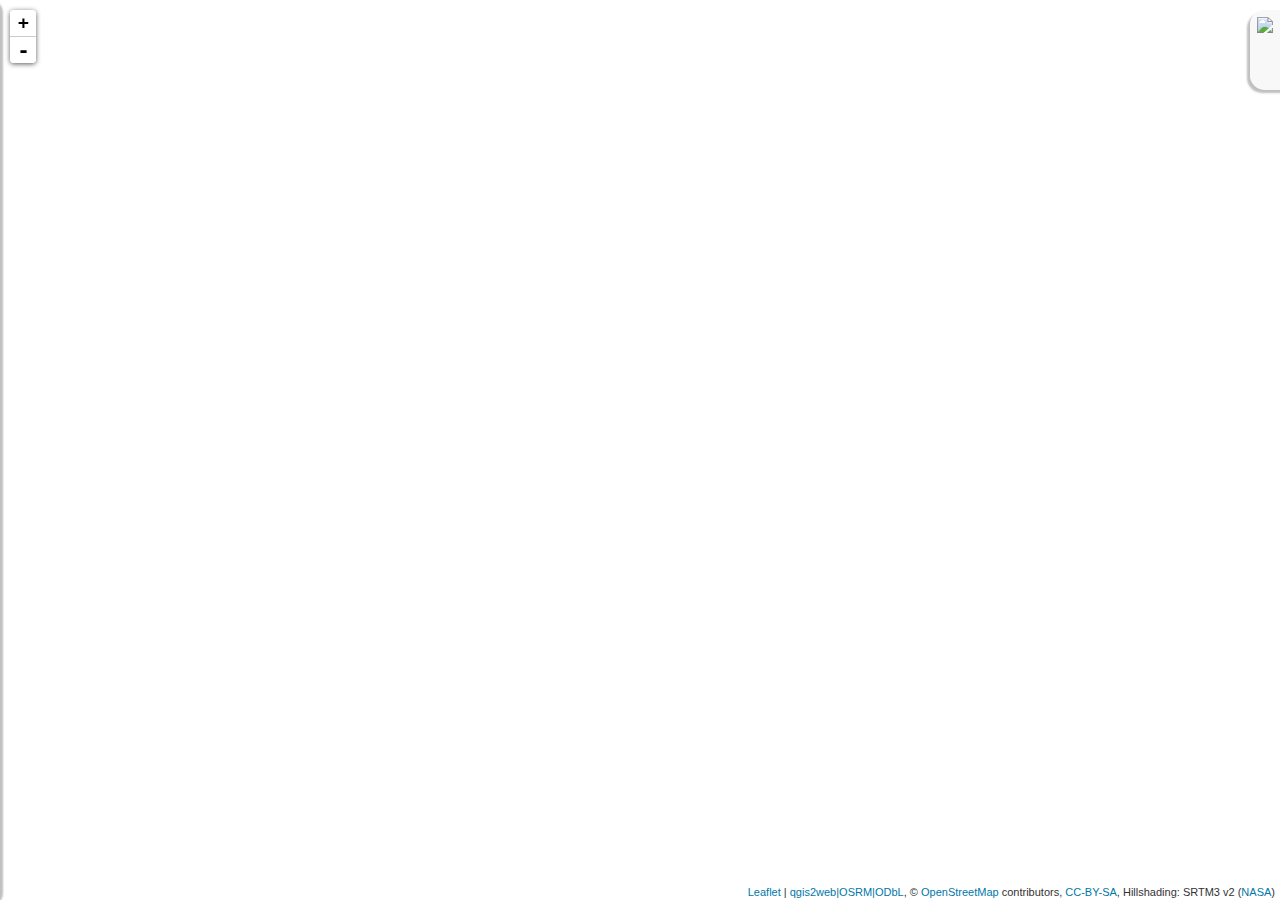
==== commit c791cd2e: "event panel and buttons" ====
--- a/index.html
+++ b/index.html
@@ -42,6 +42,10 @@
 			<br>
 		</div>
 		<div class="event_panel" id="event_panel">
+			<a href="javascript:void(0);" id="event_slider" class="event_slider show"><img src="img/Search_close.png"></a>
+			<div class="embeded_event" id="embeded_event">
+			<div>
+		</div>
         <script src="data/json_rolocalitatipunct0.js"></script>
         <script>
 		var startLatitude=0.0, startLongitude=0.0;
@@ -54,10 +58,14 @@
                 return this._bounds;
             }
         });
+		
+		//Initializarea obiectului de harta nivele de zoom, si extentul
         var map = L.map('map', {
             zoomControl:true, maxZoom:28, minZoom:1
         }).fitBounds([[45.7207636758,21.8295537761],[46.9872761191,25.0812428301]]);
+		
         var hash = new L.Hash(map);
+		
         map.attributionControl.addAttribution('<a href="https://github.com/tomchadwin/qgis2web" target="_blank">qgis2web</a><a>|</a><a href="http://project-osrm.org/" target="_blank">OSRM</a><a>|</a><a href="http://opendatacommons.org/licenses/odbl/" target="_blank">ODbL</a>');
         var feature_group = new L.featureGroup([]);
         var bounds_group = new L.featureGroup([]);
@@ -71,14 +79,14 @@
             attribution: 'Map tiles by <a href="http://stamen.com">Stamen Design</a>,<a href="http://creativecommons.org/licenses/by/3.0">CC BY 3.0</a> &mdash; Mapdata: &copy; <a href="http://openstreetmap.org">OpenStreetMap</a>contributors,<a href="http://creativecommons.org/licenses/by-sa/2.0/">CC-BY-SA</a>',
             maxZoom: 28
         });*/
-		//OSM black and white basemap
+		//Stratul de baza de tip OSM black & white
 		var basemap0 = L.tileLayer('http://{s}.www.toolserver.org/tiles/bw-mapnik/{z}/{x}/{y}.png', {
             attribution: '&copy; <a href="http://openstreetmap.org">OpenStreetMap</a> contributors, <a href="http://creativecommons.org/licenses/by-sa/2.0/">CC-BY-SA</a>',
             maxZoom: 28
         });
         basemap0.addTo(map);
 		
-		//The hillshade overlay
+		//Stratul cu umbrire
 		var hillUrl = 'http://{s}.tiles.wmflabs.org/hillshading/{z}/{x}/{y}.png';
 		var hillAttribution = 'Hillshading: SRTM3 v2 (<a href="http://www2.jpl.nasa.gov/srtm/">NASA</a>)';
 		var hill = new L.TileLayer(hillUrl, {minZoom: 10, maxZoom: 17, attribution: hillAttribution});
@@ -97,11 +105,14 @@
             }
         }
         layerControl = L.control.layers({},{},{collapsed:false});
+		
+		//Functia care creaza continutul pentru popup
         function pop_rolocalitatipunct0(feature, layer) {
-            var popupContent = '<table><tr><th scope="row">natCode</th><td>' + (feature.properties['natCode'] !== null ? Autolinker.link(String(feature.properties['natCode'])) : '') + '</td></tr><tr><th scope="row">name</th><td>' + (feature.properties['name'] !== null ? Autolinker.link(String(feature.properties['name'])) : '') + '</td></tr><tr><th scope="row">countyId</th><td>' + (feature.properties['countyId'] !== null ? Autolinker.link(String(feature.properties['countyId'])) : '') + '</td></tr><tr><th scope="row">countyCode</th><td>' + (feature.properties['countyCode'] !== null ? Autolinker.link(String(feature.properties['countyCode'])) : '') + '</td></tr><tr><th scope="row">county</th><td>' + (feature.properties['county'] !== null ? Autolinker.link(String(feature.properties['county'])) : '') + '</td></tr><tr><th scope="row">countyMn</th><td>' + (feature.properties['countyMn'] !== null ? Autolinker.link(String(feature.properties['countyMn'])) : '') + '</td></tr><tr><th scope="row">regionId</th><td>' + (feature.properties['regionId'] !== null ? Autolinker.link(String(feature.properties['regionId'])) : '') + '</td></tr><tr><th scope="row">regionCode</th><td>' + (feature.properties['regionCode'] !== null ? Autolinker.link(String(feature.properties['regionCode'])) : '') + '</td></tr><tr><th scope="row">region</th><td>' + (feature.properties['region'] !== null ? Autolinker.link(String(feature.properties['region'])) : '') + '</td></tr><tr><th scope="row">pop2002</th><td>' + (feature.properties['pop2002'] !== null ? Autolinker.link(String(feature.properties['pop2002'])) : '') + '</td></tr><tr><th scope="row">rank</th><td>' + (feature.properties['rank'] !== null ? Autolinker.link(String(feature.properties['rank'])) : '') + '</td></tr><tr><th scope="row">type</th><td>' + (feature.properties['type'] !== null ? Autolinker.link(String(feature.properties['type'])) : '') + '</td></tr><tr><th scope="row">enviroType</th><td>' + (feature.properties['enviroType'] !== null ? Autolinker.link(String(feature.properties['enviroType'])) : '') + '</td></tr><tr><th scope="row">postalCode</th><td>' + (feature.properties['postalCode'] !== null ? Autolinker.link(String(feature.properties['postalCode'])) : '') + '</td></tr><tr><th scope="row">oldPostal</th><td>' + (feature.properties['oldPostal'] !== null ? Autolinker.link(String(feature.properties['oldPostal'])) : '') + '</td></tr><tr><th scope="row">sortCode</th><td>' + (feature.properties['sortCode'] !== null ? Autolinker.link(String(feature.properties['sortCode'])) : '') + '</td></tr><tr><th scope="row">supCode</th><td>' + (feature.properties['supCode'] !== null ? Autolinker.link(String(feature.properties['supCode'])) : '') + '</td></tr><tr><th scope="row">nameSup</th><td>' + (feature.properties['nameSup'] !== null ? Autolinker.link(String(feature.properties['nameSup'])) : '') + '</td></tr><tr><th scope="row">ghost</th><td>' + (feature.properties['ghost'] !== null ? Autolinker.link(String(feature.properties['ghost'])) : '') + '</tr><tr><th scope="row">Route: </th></td><td><button onclick="getRoute('+feature.geometry.coordinates[0]+','+feature.geometry.coordinates[1]+')">Route Me!</button></td></tr></table></tr><tr><th scope="row">Evenimentul: </th></td><td><button onclick="getEventInPane()">Despre eveniment in detalii!</button></td></tr></table>';
+            var popupContent = '<table><tr><th scope="row">natCode</th><td>' + (feature.properties['natCode'] !== null ? Autolinker.link(String(feature.properties['natCode'])) : '') + '</td></tr><tr><th scope="row">name</th><td>' + (feature.properties['name'] !== null ? Autolinker.link(String(feature.properties['name'])) : '') + '</td></tr><tr><th scope="row">countyId</th><td>' + (feature.properties['countyId'] !== null ? Autolinker.link(String(feature.properties['countyId'])) : '') + '</td></tr><tr><th scope="row">countyCode</th><td>' + (feature.properties['countyCode'] !== null ? Autolinker.link(String(feature.properties['countyCode'])) : '') + '</td></tr><tr><th scope="row">county</th><td>' + (feature.properties['county'] !== null ? Autolinker.link(String(feature.properties['county'])) : '') + '</td></tr><tr><th scope="row">countyMn</th><td>' + (feature.properties['countyMn'] !== null ? Autolinker.link(String(feature.properties['countyMn'])) : '') + '</td></tr><tr><th scope="row">regionId</th><td>' + (feature.properties['regionId'] !== null ? Autolinker.link(String(feature.properties['regionId'])) : '') + '</td></tr><tr><th scope="row">regionCode</th><td>' + (feature.properties['regionCode'] !== null ? Autolinker.link(String(feature.properties['regionCode'])) : '') + '</td></tr><tr><th scope="row">region</th><td>' + (feature.properties['region'] !== null ? Autolinker.link(String(feature.properties['region'])) : '') + '</td></tr><tr><th scope="row">pop2002</th><td>' + (feature.properties['pop2002'] !== null ? Autolinker.link(String(feature.properties['pop2002'])) : '') + '</td></tr><tr><th scope="row">rank</th><td>' + (feature.properties['rank'] !== null ? Autolinker.link(String(feature.properties['rank'])) : '') + '</td></tr><tr><th scope="row">type</th><td>' + (feature.properties['type'] !== null ? Autolinker.link(String(feature.properties['type'])) : '') + '</td></tr><tr><th scope="row">enviroType</th><td>' + (feature.properties['enviroType'] !== null ? Autolinker.link(String(feature.properties['enviroType'])) : '') + '</td></tr><tr><th scope="row">postalCode</th><td>' + (feature.properties['postalCode'] !== null ? Autolinker.link(String(feature.properties['postalCode'])) : '') + '</td></tr><tr><th scope="row">oldPostal</th><td>' + (feature.properties['oldPostal'] !== null ? Autolinker.link(String(feature.properties['oldPostal'])) : '') + '</td></tr><tr><th scope="row">sortCode</th><td>' + (feature.properties['sortCode'] !== null ? Autolinker.link(String(feature.properties['sortCode'])) : '') + '</td></tr><tr><th scope="row">supCode</th><td>' + (feature.properties['supCode'] !== null ? Autolinker.link(String(feature.properties['supCode'])) : '') + '</td></tr><tr><th scope="row">nameSup</th><td>' + (feature.properties['nameSup'] !== null ? Autolinker.link(String(feature.properties['nameSup'])) : '') + '</td></tr><tr><th scope="row">ghost</th><td>' + (feature.properties['ghost'] !== null ? Autolinker.link(String(feature.properties['ghost'])) : '') + '</tr><tr><th scope="row">Route: </th></td><td><button class="button" onclick="getRoute('+feature.geometry.coordinates[0]+','+feature.geometry.coordinates[1]+')">Route Me!</button></td></tr></table></tr><tr><th scope="row">Evenimentul: </th></td><td><button class="button" onclick="getEventInPane()">Despre eveniment in detalii!</button></td></tr></table>';
             layer.bindPopup(popupContent);
         }
 		
+		//Functia pentru decodarea poliliniei
 		function decodePolyline(str, precision) {
 			var index = 0,
 			lat = 0,
@@ -114,16 +125,10 @@
 			longitude_change,
 			factor = Math.pow(10, precision || 5);
 
-			// Coordinates have variable length when encoded, so just keep
-			// track of whether we've hit the end of the string. In each
-			// loop iteration, a single coordinate is decoded.
 			while (index < str.length) {
-
-				// Reset shift, result, and byte
 				byte = null;
 				shift = 0;
 				result = 0;
-
 				do {
 					byte = str.charCodeAt(index++) - 63;
 					result |= (byte & 0x1f) << shift;
@@ -150,7 +155,8 @@
 
 			return coordinates;
 		};
-
+		
+		//Functia care transforma obiectul de intrare in geoJSON
 		function polylineToGeoJSON(str, precision) {
 			var coords = decodePolyline(str, precision);
 			return {
@@ -177,6 +183,7 @@
 			iconColor: '#eee8d5'
 		});
 		
+		//Adaugare marker pentru locatia de start
 		function onMapClick(e) {
 			if (marker!=null){
 				map.removeLayer(marker);
@@ -195,6 +202,7 @@
 
 		map.on('click', onMapClick);
 		
+		//Functia pentru modificarea timpului din secunde in ore minute si secunde
 		function toTimeString(inTime){		
 			var hours=Math.floor(inTime/3600);
 			var minutes=Math.floor((inTime-hours*3600)/60);
@@ -202,77 +210,86 @@
 			return hours+' h, '+minutes+' m, '+seconds+' s';		
 		}
 		
+		//Functia care aduce ruta
 		function getRoute(finishLongitude, finishLatitiude){
+			//Daca punctul de pornire nu este definit apare o fereastra de avertizare de altfel se calculeaza traseul
 			if (startLatitude==0){
 				$.showMessageBox({
-					content:'Marcati loactia de pornire',
-					title:'Locatia de pornire',
+					content:'Marcați locația de pornire',
+					title:'Locația de pornire',
 					type: 'warning',
-					CloseButtonText:'Inchide'
+					CloseButtonText:'Închide'
 				});
 			}else{
+				//Daca exista un traseu calculat si afisat pe harta trebuie sa stergem inainte de a calcula traseul nou
 				if (geojsonLayer!=null){
 					map.removeLayer(geojsonLayer)
 				};
+				//Compunerea URL-ului cu cererea catre serverul de rutare 
 				var requestURL='http://router.project-osrm.org/viaroute?loc='+startLatitude+','+startLongitude+'&loc='+finishLatitiude+','+finishLongitude+'&instructions=false';
 				var xmlHttp = new XMLHttpRequest();
 				xmlHttp.open( "GET", requestURL, false );
 				xmlHttp.send( null );
+				//Parsarea raspunsului in JSON
 				var parsedData = JSON.parse(xmlHttp.response);
+				//Decodarea raspunsului (a geometriei) si transformarea lui in geoJSON
 				var geoJSON=polylineToGeoJSON(parsedData.route_geometry);
-				console.log(parsedData.route_summary);
+				//Mesajul cu detaliile traseului (timp si distanta)
 				$.showMessageBox({
-					content:'Distanta: '+parsedData.route_summary.total_distance/1000+' km <br> Timp: '+ toTimeString(parsedData.route_summary.total_time),
+					content:'Distanța: '+parsedData.route_summary.total_distance/1000+' km <br> Timp: '+ toTimeString(parsedData.route_summary.total_time),
 					title:'Traseul',
-					CloseButtonText:'Inchide'
-				});
+					CloseButtonText:'Închide'
+				});
+				//Adaugrea traseului pe harta
 				geojsonLayer=L.geoJson(geoJSON).addTo(map);
 			}
 		}
 		
-		function slideEventPane(){
-			var anchor = this;
-			var removeClass = "hide";
-			var addClass = "show";
-			var diff = "+=470";
-			var arrows = new Image(); 
-			arrows.src="img/Search.png"
-			arrows.width=23;
-			if($(anchor).hasClass("show")){
+		//Functia cu animatia panelului de evenimente
+		function slideEventPane(show){
+			if(show){
+				diff = "+=470";
+			}else{
 				diff = "-=470";
-				removeClass = "show";
-				addClass="hide";
-				arrows.src="img/Search_close.png"
-			}
+			}
+			//Miscarea panelului de evenimente
 			$( ".event_panel" ).animate({
 				left: diff
 				}, 700, function() {
-				// Animation complete.
-					$(anchor).html(arrows).removeClass(removeClass).addClass(addClass);
-				});     
-		}
-		
+					//$(anchor).html(arrows).removeClass(removeClass).addClass(addClass);
+				});
+			//Miscarea butoanelor de zoom impreuna cu panelul de evenimente
+			$( ".leaflet-bar" ).animate({
+				left: diff
+				}, 700, function() {
+					//$(anchor).html(arrows).removeClass(removeClass).addClass(addClass);
+				});
+				
+			//Miscarea scarii impreuna cu panelul de evenimente
+			$( ".leaflet-bottom" ).animate({
+				left: diff
+				}, 700, function() {
+					//$(anchor).html(arrows).removeClass(removeClass).addClass(addClass);
+				});
+		
+		}
+		
+		//Functia care adauga datele in panelul de evenimente si apeleaza animatia panelului
 		function getEventInPane(){
 			if (!eventPaneOpen){
-				slideEventPane();
+				slideEventPane(true);
 				eventPaneOpen=true;
 			}
-		}
-
-        function doStylerolocalitatipunct0() {
-            return {
-                radius: 2.2,
-                fillColor: '#e31a1c',
-                color: '#000000',
-                weight: 2.4,
-                opacity: 1.0,
-                dashArray: '',
-                lineCap: 'butt',
-                lineJoin: 'miter',
-                fillOpacity: 1.0
-            }
-        }
-		
+			jQuery("#embeded_event").load("event_page/electric_castle.html");
+		}
+		
+		//Functia care inchide panelul de evenimente
+		$('.event_slider').click(function(){
+			slideEventPane(false);
+			eventPaneOpen=false;
+		})
+		
+		//Adaugarea evenimentelor (entitate punct) ca si markere
         function doPointToLayerrolocalitatipunct0(feature, latlng) {
             return L.marker(latlng)
         }
@@ -291,6 +308,7 @@
         raster_group.addTo(map);
         feature_group.addTo(map);
 		
+		//Unealta de geocodare
         var osmGeocoder = new L.Control.OSMGeocoder({
             collapsed: false,
             position: 'topright',
@@ -302,7 +320,7 @@
         function onLocationFound(e) {
             var radius = e.accuracy / 2;
             L.marker(e.latlng).addTo(map)
-            .bindPopup("You are within " + radius + " meters from this point")
+            .bindPopup("Ești la " + radius + " metrii față de acest punct")
             .openPopup();
             L.circle(e.latlng, radius).addTo(map);
         }
@@ -312,6 +330,7 @@
         stackLayers();
         map.on('overlayadd', restackLayers);
 		
+		//Functia cu animatia pentru panelul de cautare
 		$(function(){
 			$('.search_slider').click(function(){
 			var anchor = this;
@@ -330,7 +349,6 @@
 			$( ".search_panel" ).animate({
 				right: diff
 				}, 700, function() {
-				// Animation complete.
 					$(anchor).html(arrows).removeClass(removeClass).addClass(addClass);
 				});     
 		});		
--- a/css/map.css
+++ b/css/map.css
@@ -33,7 +33,7 @@
 	color:#000;
 	text-decoration:none;
 	position:absolute;
-	left: +10px;
+	left: +5px;
 }
 
 .search_slider:hover {
@@ -58,15 +58,115 @@
 	font-size: 15px;
 }
 
+.event_slider {
+	width: 23px; 
+	height: 23px;
+	top:5px;
+	border: 1px solid transparent;
+	padding: 1px !important;
+	float:right;
+	font:400 12px Arial, Helvetica, sans-serif;
+	color:#000;
+	text-decoration:none;
+	position:relative;
+	right: +5px;
+}
+
+.event_slider:hover {
+	background: #ddd;
+	padding: 1px !important;
+	border: 1px solid #ccc;
+}
+
 .event_panel {
-	width:510px;
+	width:470px;
 	float:right;
 	height:100%;
 	position:fixed;
-	left: -480px;
-	top: 10px;
-	border-radius: 15px 10px 10px 15px;
+	left: -470px;
+	top: 0px;
+	border-radius: 0px 10px 10px 0px;
 	background-color: rgba(245,245,245, 0.75);
 	-moz-border-radius: 15px 10px 10px 15px;
 	box-shadow: rgba(0,0,0,.25) 0 3px 2px 3px;
-}+}
+
+.embeded_event {
+	position:relative;
+	top:35px;
+	overflow-y: scroll;
+	left: 17px;
+	height:100%;
+}
+
+.button {
+    background-color: #3498db; /* Blue */
+	background-image: -webkit-gradient(linear, left top, left bottom, from(#3498db), to(#2980b9));
+	background-image: -webkit-linear-gradient(top, #3498db, #2980b9);
+	background-image: -moz-linear-gradient(top, #3498db, #2980b9);
+	background-image: -ms-linear-gradient(top, #3498db, #2980b9);
+	background-image: -o-linear-gradient(top, #3498db, #2980b9);
+	background-image: linear-gradient(to bottom, #3498db, #2980b9);
+    border: 1px;
+    color: white;
+    padding: 1px 6px;
+    text-align: center;
+    text-decoration: none;
+    display: inline-block;
+    font-size: 14px;
+	border-radius: 4px;
+}
+
+.button:hover {
+	background-color: #1d6fa5; /* Blue */
+	background-image: -webkit-gradient(linear, left top, left bottom, from(#1d6fa5), to(#1b557a));
+	background-image: -webkit-linear-gradient(top, #1d6fa5, #1b557a);
+	background-image: -moz-linear-gradient(top, #1d6fa5498db, #1b557a);
+	background-image: -ms-linear-gradient(top, #1d6fa5, #1b557a);
+	background-image: -o-linear-gradient(top, #1d6fa5, #1b557a);
+	background-image: linear-gradient(to bottom, #1d6fa5, #1b557a);
+    border: 1px;
+    color: white;
+    padding: 1px 6px;
+    text-align: center;
+    text-decoration: none;
+    display: inline-block;
+    font-size: 14px;
+	border-radius: 4px;
+}
+
+input[type=submit] {
+    background-color: #3498db; /* Blue */
+	background-image: -webkit-gradient(linear, left top, left bottom, from(#3498db), to(#2980b9));
+	background-image: -webkit-linear-gradient(top, #3498db, #2980b9);
+	background-image: -moz-linear-gradient(top, #3498db, #2980b9);
+	background-image: -ms-linear-gradient(top, #3498db, #2980b9);
+	background-image: -o-linear-gradient(top, #3498db, #2980b9);
+	background-image: linear-gradient(to bottom, #3498db, #2980b9);
+    border: 1px;
+    color: white;
+    padding: 1px 6px;
+    text-align: center;
+    text-decoration: none;
+    display: inline-block;
+    font-size: 14px;
+	border-radius: 4px;
+}
+
+input[type=submit]:hover {
+	background-color: #1d6fa5; /* Blue */
+	background-image: -webkit-gradient(linear, left top, left bottom, from(#1d6fa5), to(#1b557a));
+	background-image: -webkit-linear-gradient(top, #1d6fa5, #1b557a);
+	background-image: -moz-linear-gradient(top, #1d6fa5498db, #1b557a);
+	background-image: -ms-linear-gradient(top, #1d6fa5, #1b557a);
+	background-image: -o-linear-gradient(top, #1d6fa5, #1b557a);
+	background-image: linear-gradient(to bottom, #1d6fa5, #1b557a);
+    border: 1px;
+    color: white;
+    padding: 1px 6px;
+    text-align: center;
+    text-decoration: none;
+    display: inline-block;
+    font-size: 14px;
+	border-radius: 4px;
+}
